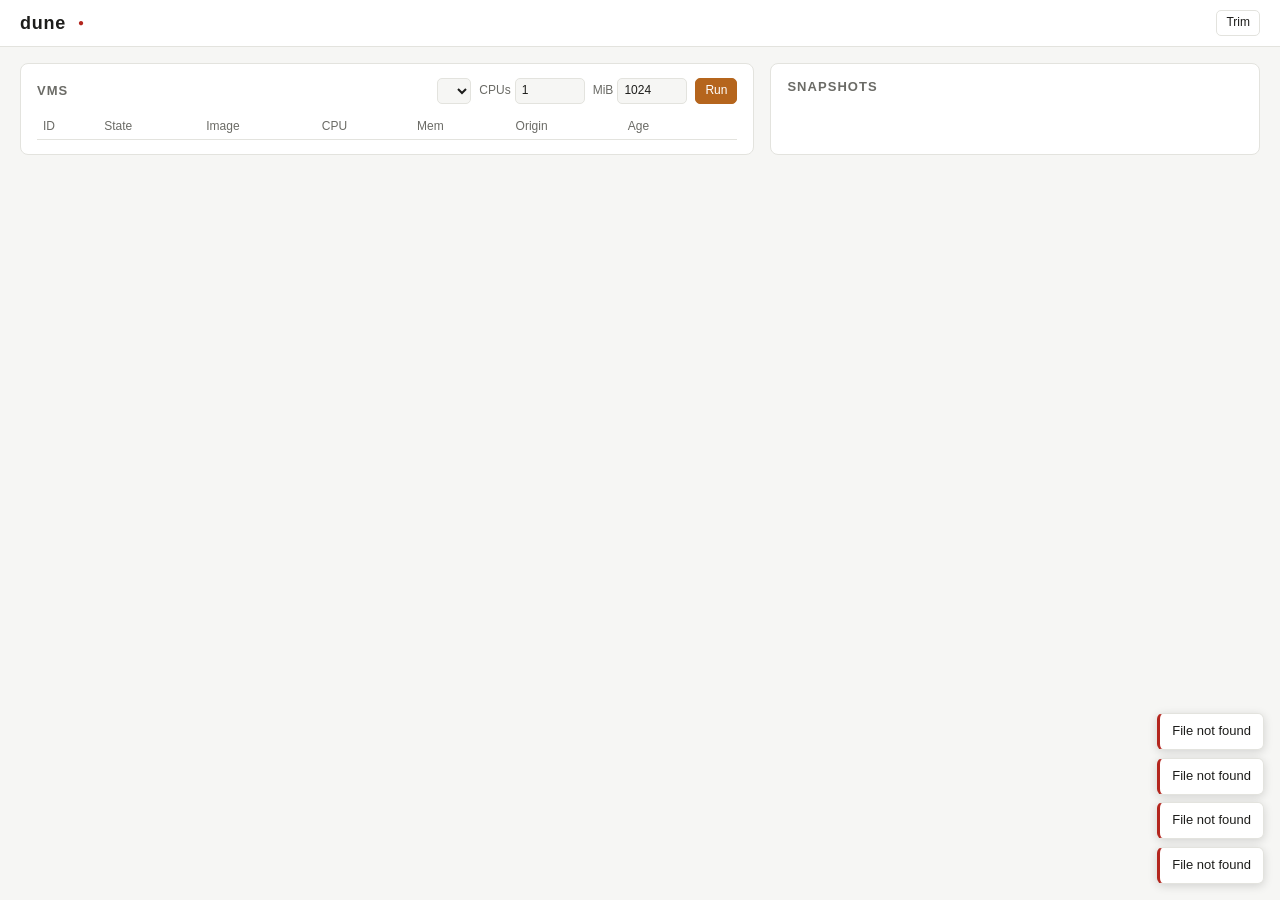
==== internal/web/static/index.html @ 77b49f92 "Add web UI with live updates and browser protections - internal/web: embedded single-page UI served " ====
<!doctype html>
<html lang="en">
<head>
<meta charset="utf-8">
<meta name="viewport" content="width=device-width, initial-scale=1">
<title>dune</title>
<link rel="stylesheet" href="style.css">
<link rel="stylesheet" href="vendor/xterm.css">
</head>
<body>
<header>
  <h1>dune</h1>
  <span id="conn" class="conn" title="live updates">●</span>
  <div class="spacer"></div>
  <div id="storage" class="storage"></div>
  <button id="trim" class="ghost" title="fstrim the store: return freed blocks to the host">Trim</button>
</header>

<main>
  <section class="panel">
    <div class="panel-head">
      <h2>VMs</h2>
      <form id="new-vm" class="inline">
        <select name="image" id="images" aria-label="image"></select>
        <label>CPUs <input name="vcpus" type="number" min="1" max="32" value="1"></label>
        <label>MiB <input name="mem_mib" type="number" min="128" step="128" value="1024"></label>
        <button type="submit">Run</button>
      </form>
    </div>
    <table id="vms">
      <thead><tr><th>ID</th><th>State</th><th>Image</th><th>CPU</th><th>Mem</th><th>Origin</th><th>Age</th><th></th></tr></thead>
      <tbody></tbody>
    </table>
    <p id="vms-empty" class="empty" hidden>No VMs. Pick an image and press Run.</p>
  </section>

  <section class="panel">
    <div class="panel-head"><h2>Snapshots</h2></div>
    <div id="tree"></div>
    <p id="tree-empty" class="empty" hidden>No snapshots. Pin a VM to create one.</p>
  </section>
</main>

<section id="term-panel" hidden>
  <div class="term-head">
    <span id="term-title"></span>
    <div class="spacer"></div>
    <button id="term-close" class="ghost">Close</button>
  </div>
  <div id="term"></div>
</section>

<div id="toasts"></div>

<script src="vendor/xterm.js"></script>
<script src="vendor/addon-fit.js"></script>
<script src="app.js"></script>
</body>
</html>
---- internal/web/static/style.css ----
:root {
  --bg: #f6f6f4;
  --panel: #ffffff;
  --text: #1d1d1b;
  --muted: #6b6b66;
  --line: #e3e3de;
  --accent: #b5651d;
  --accent-text: #ffffff;
  --ok: #2f7d4f;
  --warn: #a0700e;
  --bad: #b3261e;
  --mono: ui-monospace, "SF Mono", Menlo, Consolas, monospace;
  color-scheme: light;
}
@media (prefers-color-scheme: dark) {
  :root {
    --bg: #151514;
    --panel: #1d1d1b;
    --text: #ecece8;
    --muted: #9a9a93;
    --line: #2e2e2b;
    --accent: #e08b3e;
    --accent-text: #1d1d1b;
    --ok: #5cbf86;
    --warn: #e0b34e;
    --bad: #ef6a5f;
    color-scheme: dark;
  }
}

* { box-sizing: border-box; }
body {
  margin: 0;
  background: var(--bg);
  color: var(--text);
  font: 14px/1.45 -apple-system, BlinkMacSystemFont, "Segoe UI", sans-serif;
}
header {
  display: flex; align-items: center; gap: 12px;
  padding: 10px 20px;
  border-bottom: 1px solid var(--line);
  background: var(--panel);
  position: sticky; top: 0; z-index: 2;
}
h1 { font-size: 18px; margin: 0; letter-spacing: 0.04em; }
h2 { font-size: 13px; margin: 0; text-transform: uppercase; letter-spacing: 0.08em; color: var(--muted); }
.spacer { flex: 1; }
.conn { color: var(--bad); font-size: 10px; }
.conn.live { color: var(--ok); }
.storage { color: var(--muted); font-size: 12px; font-family: var(--mono); }

main {
  display: grid; gap: 16px;
  grid-template-columns: minmax(0, 3fr) minmax(0, 2fr);
  padding: 16px 20px;
}
@media (max-width: 900px) { main { grid-template-columns: minmax(0, 1fr); } }

.panel {
  background: var(--panel);
  border: 1px solid var(--line);
  border-radius: 8px;
  padding: 14px 16px;
  min-width: 0;
}
.panel-head { display: flex; align-items: center; gap: 12px; flex-wrap: wrap; margin-bottom: 10px; }
.panel-head h2 { flex: 1; }
.empty { color: var(--muted); margin: 8px 0 0; }

form.inline { display: flex; gap: 8px; align-items: center; flex-wrap: wrap; }
form.inline label { color: var(--muted); font-size: 12px; display: flex; gap: 4px; align-items: center; }
input, select {
  font: inherit; color: var(--text); background: var(--bg);
  border: 1px solid var(--line); border-radius: 5px; padding: 3px 6px;
}
input[type=number] { width: 70px; }

button {
  font: inherit; font-size: 12px;
  border: 1px solid var(--accent); background: var(--accent); color: var(--accent-text);
  border-radius: 5px; padding: 3px 9px; cursor: pointer;
}
button.ghost { background: transparent; color: var(--text); border-color: var(--line); }
button.ghost:hover { border-color: var(--muted); }
button.danger { background: transparent; color: var(--bad); border-color: transparent; }
button.danger:hover { border-color: var(--bad); }
button:disabled { opacity: 0.5; cursor: progress; }

table { width: 100%; border-collapse: collapse; }
th { text-align: left; font-weight: 500; color: var(--muted); font-size: 12px; padding: 4px 6px; border-bottom: 1px solid var(--line); }
td { padding: 6px; border-bottom: 1px solid var(--line); white-space: nowrap; }
tr:last-child td { border-bottom: none; }
td.actions { text-align: right; }
td.actions button { margin-left: 4px; }
.id { font-family: var(--mono); font-size: 13px; }
.muted { color: var(--muted); }

.state { font-size: 12px; padding: 1px 7px; border-radius: 9px; border: 1px solid currentColor; }
.state.running { color: var(--ok); }
.state.paused { color: var(--warn); }
.state.stopped { color: var(--bad); }

#tree ul { list-style: none; margin: 0; padding-left: 18px; border-left: 1px solid var(--line); }
#tree > ul { padding-left: 0; border-left: none; }
#tree li { margin: 4px 0; }
.snap { display: flex; align-items: center; gap: 8px; flex-wrap: wrap; padding: 4px 6px; border-radius: 5px; }
.snap:hover { background: var(--bg); }
.kind { font-size: 11px; color: var(--muted); border: 1px solid var(--line); border-radius: 4px; padding: 0 5px; }
.kind.full { color: var(--accent); border-color: var(--accent); }
.forks { font-size: 12px; color: var(--muted); }
.forks .id { font-size: 12px; }
.snap .actions { margin-left: auto; display: flex; gap: 4px; align-items: center; }
.snap input[type=number] { width: 52px; padding: 1px 4px; font-size: 12px; }

#term-panel {
  position: fixed; left: 0; right: 0; bottom: 0; height: 45vh;
  background: #111; border-top: 1px solid var(--line); z-index: 3;
  display: flex; flex-direction: column;
}
#term-panel[hidden] { display: none; }
.term-head { display: flex; align-items: center; gap: 8px; padding: 6px 12px; color: #ddd; font-family: var(--mono); font-size: 12px; }
.term-head button.ghost { color: #ddd; border-color: #444; }
#term { flex: 1; min-height: 0; padding: 4px 8px 8px; }

#toasts { position: fixed; right: 16px; bottom: 16px; display: flex; flex-direction: column; gap: 8px; z-index: 4; }
.toast {
  background: var(--panel); border: 1px solid var(--line); border-left: 3px solid var(--ok);
  border-radius: 6px; padding: 8px 12px; max-width: 420px; box-shadow: 0 2px 10px rgb(0 0 0 / 0.15);
  font-size: 13px; overflow-wrap: anywhere;
}
.toast.error { border-left-color: var(--bad); }
---- internal/web/static/vendor/xterm.css ----
/**
 * Copyright (c) 2014 The xterm.js authors. All rights reserved.
 * Copyright (c) 2012-2013, Christopher Jeffrey (MIT License)
 * https://github.com/chjj/term.js
 * @license MIT
 *
 * Permission is hereby granted, free of charge, to any person obtaining a copy
 * of this software and associated documentation files (the "Software"), to deal
 * in the Software without restriction, including without limitation the rights
 * to use, copy, modify, merge, publish, distribute, sublicense, and/or sell
 * copies of the Software, and to permit persons to whom the Software is
 * furnished to do so, subject to the following conditions:
 *
 * The above copyright notice and this permission notice shall be included in
 * all copies or substantial portions of the Software.
 *
 * THE SOFTWARE IS PROVIDED "AS IS", WITHOUT WARRANTY OF ANY KIND, EXPRESS OR
 * IMPLIED, INCLUDING BUT NOT LIMITED TO THE WARRANTIES OF MERCHANTABILITY,
 * FITNESS FOR A PARTICULAR PURPOSE AND NONINFRINGEMENT. IN NO EVENT SHALL THE
 * AUTHORS OR COPYRIGHT HOLDERS BE LIABLE FOR ANY CLAIM, DAMAGES OR OTHER
 * LIABILITY, WHETHER IN AN ACTION OF CONTRACT, TORT OR OTHERWISE, ARISING FROM,
 * OUT OF OR IN CONNECTION WITH THE SOFTWARE OR THE USE OR OTHER DEALINGS IN
 * THE SOFTWARE.
 *
 * Originally forked from (with the author's permission):
 *   Fabrice Bellard's javascript vt100 for jslinux:
 *   http://bellard.org/jslinux/
 *   Copyright (c) 2011 Fabrice Bellard
 *   The original design remains. The terminal itself
 *   has been extended to include xterm CSI codes, among
 *   other features.
 */

/**
 *  Default styles for xterm.js
 */

.xterm {
    cursor: text;
    position: relative;
    user-select: none;
    -ms-user-select: none;
    -webkit-user-select: none;
}

.xterm.focus,
.xterm:focus {
    outline: none;
}

.xterm .xterm-helpers {
    position: absolute;
    top: 0;
    /**
     * The z-index of the helpers must be higher than the canvases in order for
     * IMEs to appear on top.
     */
    z-index: 5;
}

.xterm .xterm-helper-textarea {
    padding: 0;
    border: 0;
    margin: 0;
    /* Move textarea out of the screen to the far left, so that the cursor is not visible */
    position: absolute;
    opacity: 0;
    left: -9999em;
    top: 0;
    width: 0;
    height: 0;
    z-index: -5;
    /** Prevent wrapping so the IME appears against the textarea at the correct position */
    white-space: nowrap;
    overflow: hidden;
    resize: none;
}

.xterm .composition-view {
    /* TODO: Composition position got messed up somewhere */
    background: #000;
    color: #FFF;
    display: none;
    position: absolute;
    white-space: nowrap;
    z-index: 1;
}

.xterm .composition-view.active {
    display: block;
}

.xterm .xterm-viewport {
    /* On OS X this is required in order for the scroll bar to appear fully opaque */
    background-color: #000;
    overflow-y: scroll;
    cursor: default;
    position: absolute;
    right: 0;
    left: 0;
    top: 0;
    bottom: 0;
}

.xterm .xterm-screen {
    position: relative;
}

.xterm .xterm-screen canvas {
    position: absolute;
    left: 0;
    top: 0;
}

.xterm .xterm-scroll-area {
    visibility: hidden;
}

.xterm-char-measure-element {
    display: inline-block;
    visibility: hidden;
    position: absolute;
    top: 0;
    left: -9999em;
    line-height: normal;
}

.xterm.enable-mouse-events {
    /* When mouse events are enabled (eg. tmux), revert to the standard pointer cursor */
    cursor: default;
}

.xterm.xterm-cursor-pointer,
.xterm .xterm-cursor-pointer {
    cursor: pointer;
}

.xterm.column-select.focus {
    /* Column selection mode */
    cursor: crosshair;
}

.xterm .xterm-accessibility:not(.debug),
.xterm .xterm-message {
    position: absolute;
    left: 0;
    top: 0;
    bottom: 0;
    right: 0;
    z-index: 10;
    color: transparent;
    pointer-events: none;
}

.xterm .xterm-accessibility-tree:not(.debug) *::selection {
  color: transparent;
}

.xterm .xterm-accessibility-tree {
  user-select: text;
  white-space: pre;
}

.xterm .live-region {
    position: absolute;
    left: -9999px;
    width: 1px;
    height: 1px;
    overflow: hidden;
}

.xterm-dim {
    /* Dim should not apply to background, so the opacity of the foreground color is applied
     * explicitly in the generated class and reset to 1 here */
    opacity: 1 !important;
}

.xterm-underline-1 { text-decoration: underline; }
.xterm-underline-2 { text-decoration: double underline; }
.xterm-underline-3 { text-decoration: wavy underline; }
.xterm-underline-4 { text-decoration: dotted underline; }
.xterm-underline-5 { text-decoration: dashed underline; }

.xterm-overline {
    text-decoration: overline;
}

.xterm-overline.xterm-underline-1 { text-decoration: overline underline; }
.xterm-overline.xterm-underline-2 { text-decoration: overline double underline; }
.xterm-overline.xterm-underline-3 { text-decoration: overline wavy underline; }
.xterm-overline.xterm-underline-4 { text-decoration: overline dotted underline; }
.xterm-overline.xterm-underline-5 { text-decoration: overline dashed underline; }

.xterm-strikethrough {
    text-decoration: line-through;
}

.xterm-screen .xterm-decoration-container .xterm-decoration {
	z-index: 6;
	position: absolute;
}

.xterm-screen .xterm-decoration-container .xterm-decoration.xterm-decoration-top-layer {
	z-index: 7;
}

.xterm-decoration-overview-ruler {
    z-index: 8;
    position: absolute;
    top: 0;
    right: 0;
    pointer-events: none;
}

.xterm-decoration-top {
    z-index: 2;
    position: relative;
}
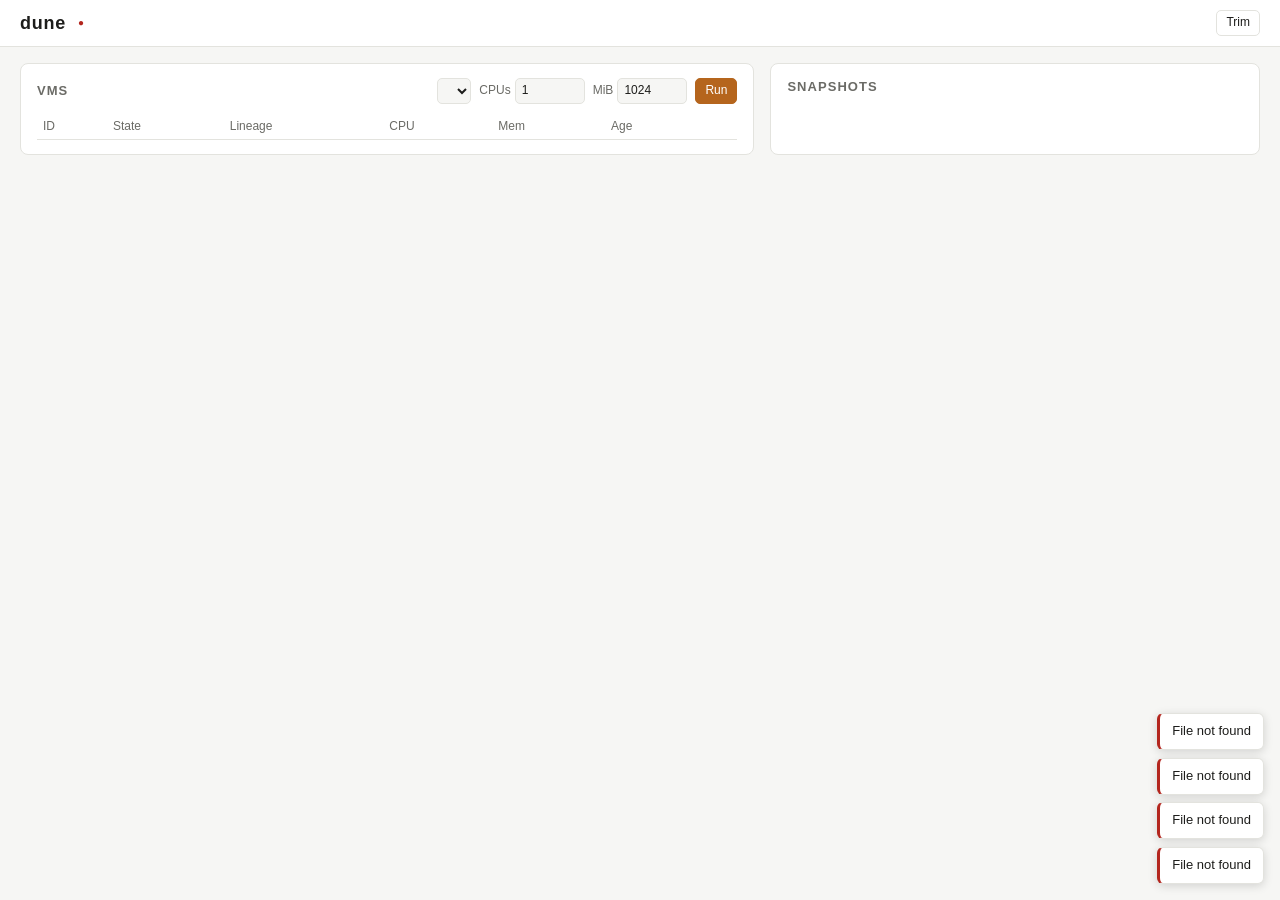
==== commit da42f37e: "UI: show VM lineage; no "disconnected" after a clean shell exit The VM table is now a lineage tree: " ====
--- a/internal/web/static/index.html
+++ b/internal/web/static/index.html
@@ -28,7 +28,7 @@
       </form>
     </div>
     <table id="vms">
-      <thead><tr><th>ID</th><th>State</th><th>Image</th><th>CPU</th><th>Mem</th><th>Origin</th><th>Age</th><th></th></tr></thead>
+      <thead><tr><th>ID</th><th>State</th><th>Lineage</th><th>CPU</th><th>Mem</th><th>Age</th><th></th></tr></thead>
       <tbody></tbody>
     </table>
     <p id="vms-empty" class="empty" hidden>No VMs. Pick an image and press Run.</p>
--- a/internal/web/static/style.css
+++ b/internal/web/static/style.css
@@ -93,6 +93,8 @@
 td.actions { text-align: right; }
 td.actions button { margin-left: 4px; }
 .id { font-family: var(--mono); font-size: 13px; }
+.branch { color: var(--muted); font-family: var(--mono); }
+.lineage { font-size: 13px; }
 .muted { color: var(--muted); }
 
 .state { font-size: 12px; padding: 1px 7px; border-radius: 9px; border: 1px solid currentColor; }
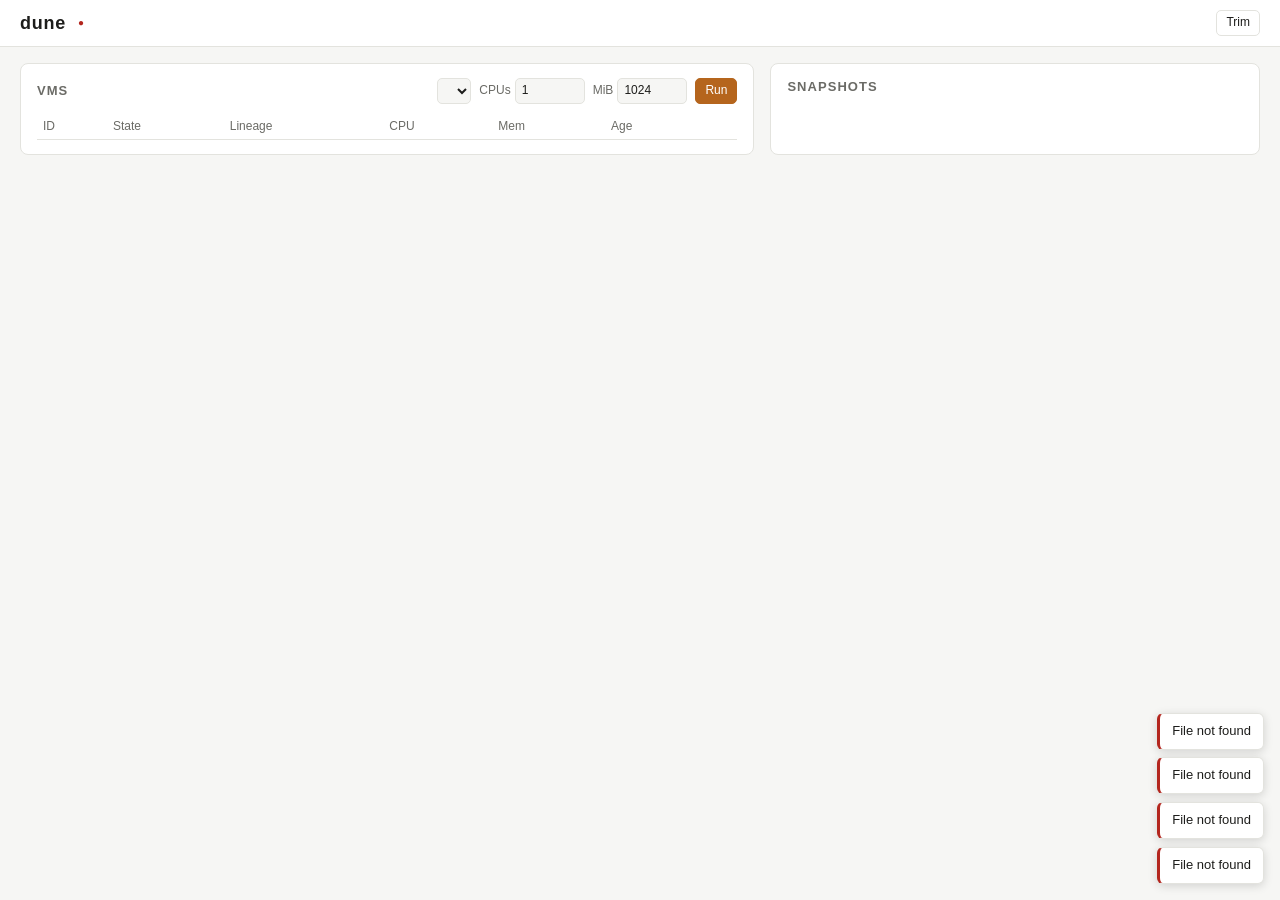
==== commit 5c793411: "Add host memory/disk stats to the UI and CLI - GET /v1/host: host memory (total/available), per-VM m" ====
--- a/internal/web/static/index.html
+++ b/internal/web/static/index.html
@@ -12,7 +12,7 @@
   <h1>dune</h1>
   <span id="conn" class="conn" title="live updates">●</span>
   <div class="spacer"></div>
-  <div id="storage" class="storage"></div>
+  <div id="host" class="host"></div>
   <button id="trim" class="ghost" title="fstrim the store: return freed blocks to the host">Trim</button>
 </header>
 
@@ -28,7 +28,7 @@
       </form>
     </div>
     <table id="vms">
-      <thead><tr><th>ID</th><th>State</th><th>Lineage</th><th>CPU</th><th>Mem</th><th>Age</th><th></th></tr></thead>
+      <thead><tr><th>ID</th><th>State</th><th>Lineage</th><th>CPU</th><th title="used (cgroup) / configured">Mem</th><th>Age</th><th></th></tr></thead>
       <tbody></tbody>
     </table>
     <p id="vms-empty" class="empty" hidden>No VMs. Pick an image and press Run.</p>
--- a/internal/web/static/style.css
+++ b/internal/web/static/style.css
@@ -47,7 +47,17 @@
 .spacer { flex: 1; }
 .conn { color: var(--bad); font-size: 10px; }
 .conn.live { color: var(--ok); }
-.storage { color: var(--muted); font-size: 12px; font-family: var(--mono); }
+.host { display: flex; gap: 18px; }
+.meter { display: flex; flex-direction: column; gap: 3px; min-width: 210px; }
+.meter-label { display: flex; justify-content: space-between; gap: 8px; font-size: 11px; color: var(--muted); }
+.meter-label b { color: var(--text); font-weight: 500; font-family: var(--mono); }
+.meter-bar { position: relative; height: 5px; border-radius: 3px; background: var(--line); overflow: hidden; }
+.meter-bar span { position: absolute; top: 0; bottom: 0; left: 0; border-radius: 3px; }
+.meter-bar .used { background: var(--muted); }
+.meter-bar .vms { background: var(--accent); }
+.meter-bar.high .used { background: var(--warn); }
+.meter-bar.full .used { background: var(--bad); }
+@media (max-width: 900px) { .host { display: none; } }
 
 main {
   display: grid; gap: 16px;
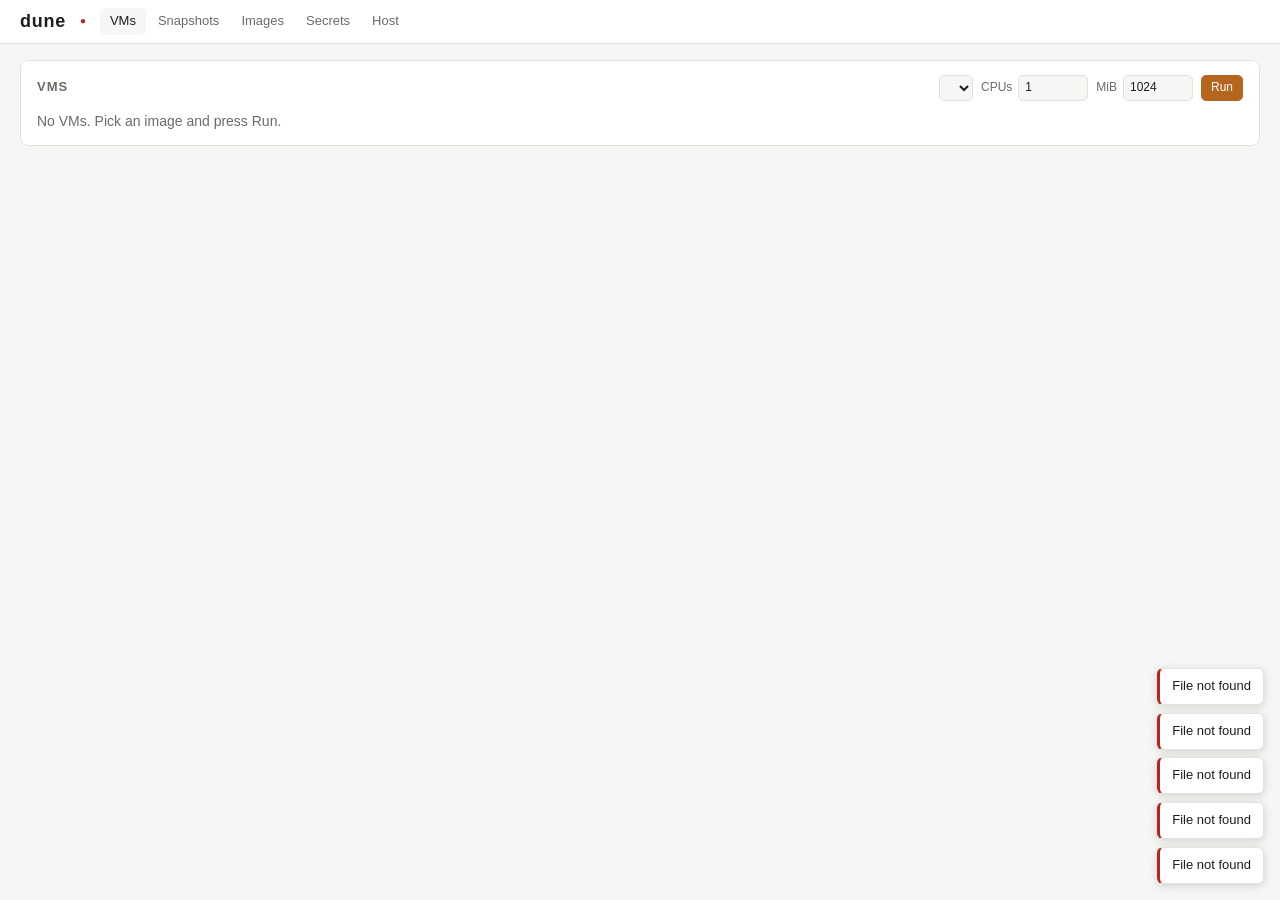
==== commit 1cce6d0c: "Rebuild the web UI on Preact + htm (M1) The UI grows into dune's control plane, so it moves from one" ====
--- a/internal/web/static/index.html
+++ b/internal/web/static/index.html
@@ -6,54 +6,21 @@
 <title>dune</title>
 <link rel="stylesheet" href="style.css">
 <link rel="stylesheet" href="vendor/xterm.css">
+<!-- No build step: modules load as-is; bare imports resolve through this map. -->
+<script type="importmap">
+{
+  "imports": {
+    "preact": "./vendor/preact.module.js",
+    "preact/hooks": "./vendor/hooks.module.js",
+    "htm": "./vendor/htm.module.js"
+  }
+}
+</script>
 </head>
 <body>
-<header>
-  <h1>dune</h1>
-  <span id="conn" class="conn" title="live updates">●</span>
-  <div class="spacer"></div>
-  <div id="host" class="host"></div>
-  <button id="trim" class="ghost" title="fstrim the store: return freed blocks to the host">Trim</button>
-</header>
-
-<main>
-  <section class="panel">
-    <div class="panel-head">
-      <h2>VMs</h2>
-      <form id="new-vm" class="inline">
-        <select name="image" id="images" aria-label="image"></select>
-        <label>CPUs <input name="vcpus" type="number" min="1" max="32" value="1"></label>
-        <label>MiB <input name="mem_mib" type="number" min="128" step="128" value="1024"></label>
-        <button type="submit">Run</button>
-      </form>
-    </div>
-    <table id="vms">
-      <thead><tr><th>ID</th><th>State</th><th>Lineage</th><th>CPU</th><th title="used (cgroup) / configured">Mem</th><th>Age</th><th></th></tr></thead>
-      <tbody></tbody>
-    </table>
-    <p id="vms-empty" class="empty" hidden>No VMs. Pick an image and press Run.</p>
-  </section>
-
-  <section class="panel">
-    <div class="panel-head"><h2>Snapshots</h2></div>
-    <div id="tree"></div>
-    <p id="tree-empty" class="empty" hidden>No snapshots. Pin a VM to create one.</p>
-  </section>
-</main>
-
-<section id="term-panel" hidden>
-  <div class="term-head">
-    <span id="term-title"></span>
-    <div class="spacer"></div>
-    <button id="term-close" class="ghost">Close</button>
-  </div>
-  <div id="term"></div>
-</section>
-
-<div id="toasts"></div>
-
+<div id="app"></div>
 <script src="vendor/xterm.js"></script>
 <script src="vendor/addon-fit.js"></script>
-<script src="app.js"></script>
+<script type="module" src="app/main.js"></script>
 </body>
 </html>
--- a/internal/web/static/style.css
+++ b/internal/web/static/style.css
@@ -35,18 +35,34 @@
   color: var(--text);
   font: 14px/1.45 -apple-system, BlinkMacSystemFont, "Segoe UI", sans-serif;
 }
+a { color: inherit; }
+h2 { font-size: 13px; margin: 0; text-transform: uppercase; letter-spacing: 0.08em; color: var(--muted); }
+h3 { font-size: 12px; margin: 20px 0 8px; text-transform: uppercase; letter-spacing: 0.08em; color: var(--muted); }
+.spacer { flex: 1; }
+.muted { color: var(--muted); }
+.mono, .id { font-family: var(--mono); font-size: 13px; }
+a.id { text-decoration: none; border-bottom: 1px dotted var(--muted); }
+a.id:hover { border-bottom-style: solid; }
+.right { text-align: right; }
+.empty { color: var(--muted); margin: 8px 0 0; }
+
+/* Header */
 header {
-  display: flex; align-items: center; gap: 12px;
-  padding: 10px 20px;
+  display: flex; align-items: center; gap: 14px; flex-wrap: wrap;
+  padding: 8px 20px;
   border-bottom: 1px solid var(--line);
   background: var(--panel);
   position: sticky; top: 0; z-index: 2;
 }
-h1 { font-size: 18px; margin: 0; letter-spacing: 0.04em; }
-h2 { font-size: 13px; margin: 0; text-transform: uppercase; letter-spacing: 0.08em; color: var(--muted); }
-.spacer { flex: 1; }
+.brand { font-size: 18px; font-weight: 600; letter-spacing: 0.04em; text-decoration: none; }
 .conn { color: var(--bad); font-size: 10px; }
 .conn.live { color: var(--ok); }
+.main-nav { display: flex; gap: 2px; }
+.main-nav a, .tabs a {
+  text-decoration: none; color: var(--muted); padding: 4px 10px; border-radius: 5px; font-size: 13px;
+}
+.main-nav a:hover, .tabs a:hover { color: var(--text); background: var(--bg); }
+.main-nav a.active { color: var(--text); background: var(--bg); font-weight: 500; }
 .host { display: flex; gap: 18px; }
 .meter { display: flex; flex-direction: column; gap: 3px; min-width: 210px; }
 .meter-label { display: flex; justify-content: space-between; gap: 8px; font-size: 11px; color: var(--muted); }
@@ -57,14 +73,10 @@
 .meter-bar .vms { background: var(--accent); }
 .meter-bar.high .used { background: var(--warn); }
 .meter-bar.full .used { background: var(--bad); }
-@media (max-width: 900px) { .host { display: none; } }
+@media (max-width: 1000px) { header .host { display: none; } }
 
-main {
-  display: grid; gap: 16px;
-  grid-template-columns: minmax(0, 3fr) minmax(0, 2fr);
-  padding: 16px 20px;
-}
-@media (max-width: 900px) { main { grid-template-columns: minmax(0, 1fr); } }
+main { padding: 16px 20px; max-width: 1400px; margin: 0 auto; }
+@media (max-width: 600px) { main { padding: 12px 16px; } header { padding: 8px 16px; } }
 
 .panel {
   background: var(--panel);
@@ -75,16 +87,19 @@
 }
 .panel-head { display: flex; align-items: center; gap: 12px; flex-wrap: wrap; margin-bottom: 10px; }
 .panel-head h2 { flex: 1; }
-.empty { color: var(--muted); margin: 8px 0 0; }
 
+/* Forms and buttons */
 form.inline { display: flex; gap: 8px; align-items: center; flex-wrap: wrap; }
-form.inline label { color: var(--muted); font-size: 12px; display: flex; gap: 4px; align-items: center; }
+form.inline label, form.stack label { color: var(--muted); font-size: 12px; display: flex; gap: 6px; align-items: center; }
+form.stack { display: flex; flex-direction: column; gap: 8px; max-width: 640px; }
+form.stack label { display: grid; grid-template-columns: 56px 1fr; }
+form.stack p { margin: 0; }
 input, select {
   font: inherit; color: var(--text); background: var(--bg);
   border: 1px solid var(--line); border-radius: 5px; padding: 3px 6px;
 }
 input[type=number] { width: 70px; }
-
+input.wide { min-width: 0; }
 button {
   font: inherit; font-size: 12px;
   border: 1px solid var(--accent); background: var(--accent); color: var(--accent-text);
@@ -95,46 +110,82 @@
 button.danger { background: transparent; color: var(--bad); border-color: transparent; }
 button.danger:hover { border-color: var(--bad); }
 button:disabled { opacity: 0.5; cursor: progress; }
+.actions { display: inline-flex; gap: 4px; align-items: center; flex-wrap: wrap; justify-content: flex-end; }
+td .actions { flex-wrap: nowrap; } /* narrow screens scroll the table instead */
 
+/* Tables */
+.table-scroll { overflow-x: auto; }
 table { width: 100%; border-collapse: collapse; }
+table.narrow { width: auto; min-width: 260px; }
 th { text-align: left; font-weight: 500; color: var(--muted); font-size: 12px; padding: 4px 6px; border-bottom: 1px solid var(--line); }
 td { padding: 6px; border-bottom: 1px solid var(--line); white-space: nowrap; }
 tr:last-child td { border-bottom: none; }
-td.actions { text-align: right; }
-td.actions button { margin-left: 4px; }
-.id { font-family: var(--mono); font-size: 13px; }
+td.cmd { max-width: 360px; overflow: hidden; text-overflow: ellipsis; }
 .branch { color: var(--muted); font-family: var(--mono); }
 .lineage { font-size: 13px; }
-.muted { color: var(--muted); }
 
 .state { font-size: 12px; padding: 1px 7px; border-radius: 9px; border: 1px solid currentColor; }
 .state.running { color: var(--ok); }
 .state.paused { color: var(--warn); }
 .state.stopped { color: var(--bad); }
 
-#tree ul { list-style: none; margin: 0; padding-left: 18px; border-left: 1px solid var(--line); }
-#tree > ul { padding-left: 0; border-left: none; }
-#tree li { margin: 4px 0; }
+/* Ports */
+tr.has-ports td { border-bottom: none; padding-bottom: 2px; }
+tr.ports td { padding-top: 0; white-space: normal; }
+.port-list { display: flex; flex-wrap: wrap; gap: 6px; }
+.port {
+  display: inline-flex; gap: 4px; align-items: baseline; max-width: 100%;
+  font-size: 12px; padding: 1px 8px; border: 1px solid var(--line); border-radius: 9px;
+  color: var(--text); text-decoration: none; overflow: hidden; text-overflow: ellipsis; white-space: nowrap;
+}
+.port b { font-weight: 500; }
+.port .mono { font-size: 12px; }
+.port.http { border-color: var(--accent); }
+.port.http:hover { background: var(--bg); }
+
+/* Snapshot tree */
+.tree ul { list-style: none; margin: 0; padding-left: 18px; border-left: 1px solid var(--line); }
+.tree > ul { padding-left: 0; border-left: none; }
+.tree li { margin: 4px 0; }
 .snap { display: flex; align-items: center; gap: 8px; flex-wrap: wrap; padding: 4px 6px; border-radius: 5px; }
 .snap:hover { background: var(--bg); }
 .kind { font-size: 11px; color: var(--muted); border: 1px solid var(--line); border-radius: 4px; padding: 0 5px; }
 .kind.full { color: var(--accent); border-color: var(--accent); }
 .forks { font-size: 12px; color: var(--muted); }
 .forks .id { font-size: 12px; }
-.snap .actions { margin-left: auto; display: flex; gap: 4px; align-items: center; }
+.snap .actions { margin-left: auto; }
 .snap input[type=number] { width: 52px; padding: 1px 4px; font-size: 12px; }
 
-#term-panel {
-  position: fixed; left: 0; right: 0; bottom: 0; height: 45vh;
-  background: #111; border-top: 1px solid var(--line); z-index: 3;
-  display: flex; flex-direction: column;
-}
-#term-panel[hidden] { display: none; }
-.term-head { display: flex; align-items: center; gap: 8px; padding: 6px 12px; color: #ddd; font-family: var(--mono); font-size: 12px; }
+/* VM page */
+.vm-page { display: flex; flex-direction: column; min-height: calc(100vh - 90px); }
+.vm-head { display: flex; align-items: center; gap: 10px; flex-wrap: wrap; }
+.vm-head h2 { font-size: 16px; text-transform: none; letter-spacing: 0; color: var(--text); }
+.back { text-decoration: none; color: var(--muted); font-size: 16px; padding: 0 4px; }
+.back:hover { color: var(--text); }
+.tabs { display: flex; gap: 2px; border-bottom: 1px solid var(--line); margin: 12px 0; overflow-x: auto; }
+.tabs a { border-radius: 5px 5px 0 0; margin-bottom: -1px; border-bottom: 2px solid transparent; white-space: nowrap; }
+.tabs a.active { color: var(--text); border-bottom-color: var(--accent); }
+.tab-body { flex: 1; display: flex; flex-direction: column; min-height: 0; }
+.placeholder { padding: 24px 4px; }
+.placeholder p { margin: 0 0 6px; }
+
+.term-pane { flex: 1; display: flex; flex-direction: column; min-height: 420px; background: #111; border-radius: 6px; overflow: hidden; }
+.term-pane[hidden] { display: none; }
+.term-head { display: flex; align-items: center; gap: 10px; padding: 6px 12px; color: #ddd; font-size: 12px; }
+.term-head .mono { font-size: 12px; }
+.term-head .muted { color: #999; }
 .term-head button.ghost { color: #ddd; border-color: #444; }
-#term { flex: 1; min-height: 0; padding: 4px 8px 8px; }
+.term-box { flex: 1; min-height: 0; padding: 4px 8px 8px; }
 
-#toasts { position: fixed; right: 16px; bottom: 16px; display: flex; flex-direction: column; gap: 8px; z-index: 4; }
+/* Host page */
+.host-meters { display: flex; gap: 24px; flex-wrap: wrap; margin: 4px 0 12px; }
+.host-meters .meter { min-width: 260px; flex: 1; max-width: 420px; }
+dl.facts { display: grid; grid-template-columns: max-content 1fr; gap: 4px 14px; margin: 0; }
+dl.facts dt { color: var(--muted); }
+dl.facts dd { margin: 0; overflow-wrap: anywhere; }
+
+/* Toasts */
+.toasts { position: fixed; right: 16px; bottom: 16px; display: flex; flex-direction: column; gap: 8px; z-index: 4; }
 .toast {
   background: var(--panel); border: 1px solid var(--line); border-left: 3px solid var(--ok);
   border-radius: 6px; padding: 8px 12px; max-width: 420px; box-shadow: 0 2px 10px rgb(0 0 0 / 0.15);
